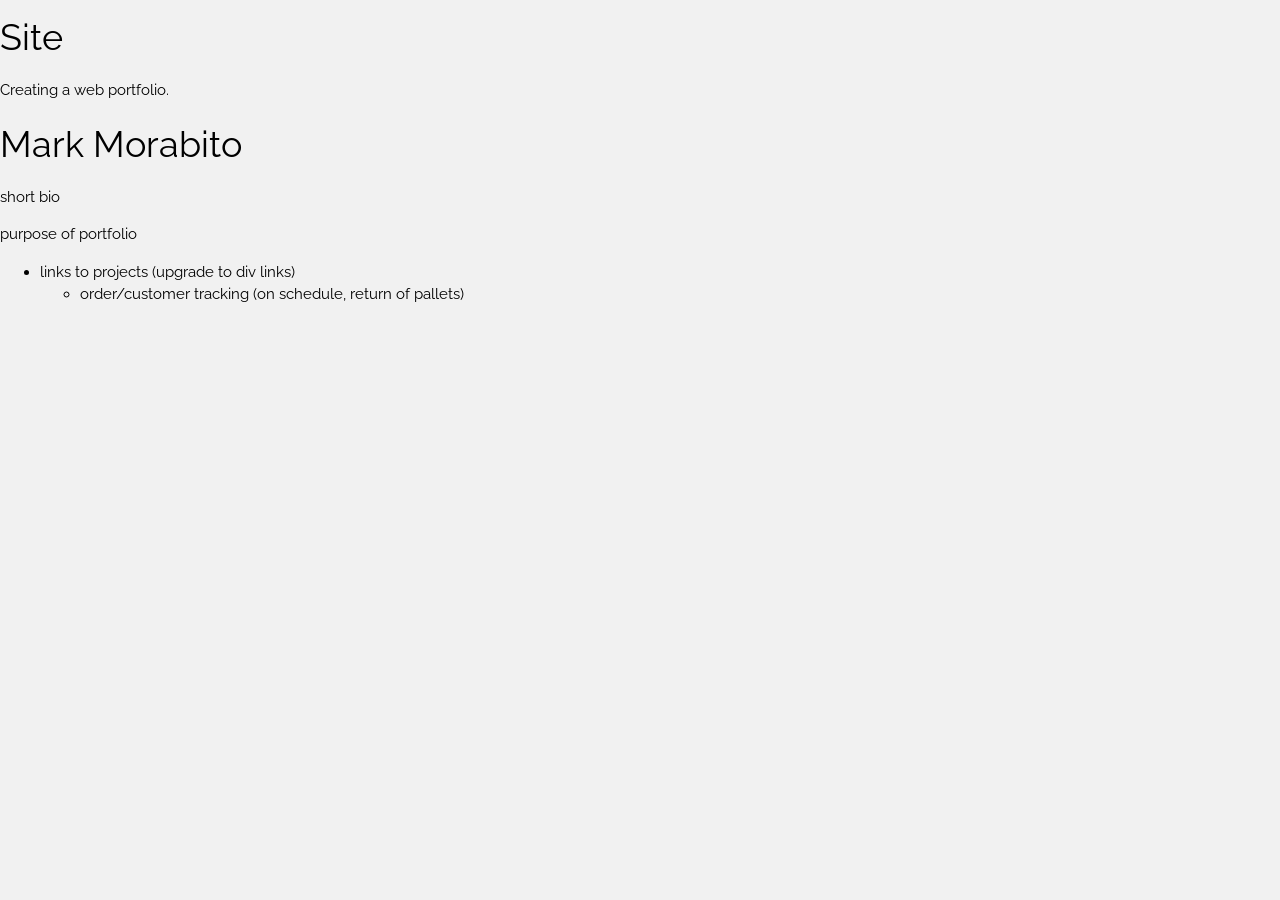
==== index.html @ 179fc955 "v0 mockup" ====
﻿<!DOCTYPE html>
<html>
<title>W3.CSS Template</title>
<meta charset="UTF-8">
<meta name="viewport" content="width=device-width, initial-scale=1">
<link rel="stylesheet" href="https://www.w3schools.com/w3css/4/w3.css">
<link rel="stylesheet" href="https://fonts.googleapis.com/css?family=Raleway">
<style>
body,h1,h2,h3,h4,h5 {font-family: "Raleway", sans-serif}
</style>
<body class="w3-light-grey">
  <h1>Site</h1>
  <p>Creating a web portfolio.</p>
<!-- 
  Create Mockup for pages
    - static tables, lists, forms
  Useful projects
    - order/customer tracking (on schedule, return of pallets)
    - eCommerce/Inventory (proof of concept)
    - deck/panel/metal_roofing builder (calculate mtrl based on dimensions, 16" on center)
    - email composer (check boxes, d+d to parse specs)
 -->

 <h1>Mark Morabito</h1>
 <p>short bio</p>
 <p>purpose of portfolio</p>

 
<ul>
  <li>links to projects (upgrade to div links)
    <ul>
      <li>order/customer tracking (on schedule, return of pallets)</li>
    </ul>
  </li>
</ul>

</body>
</html>
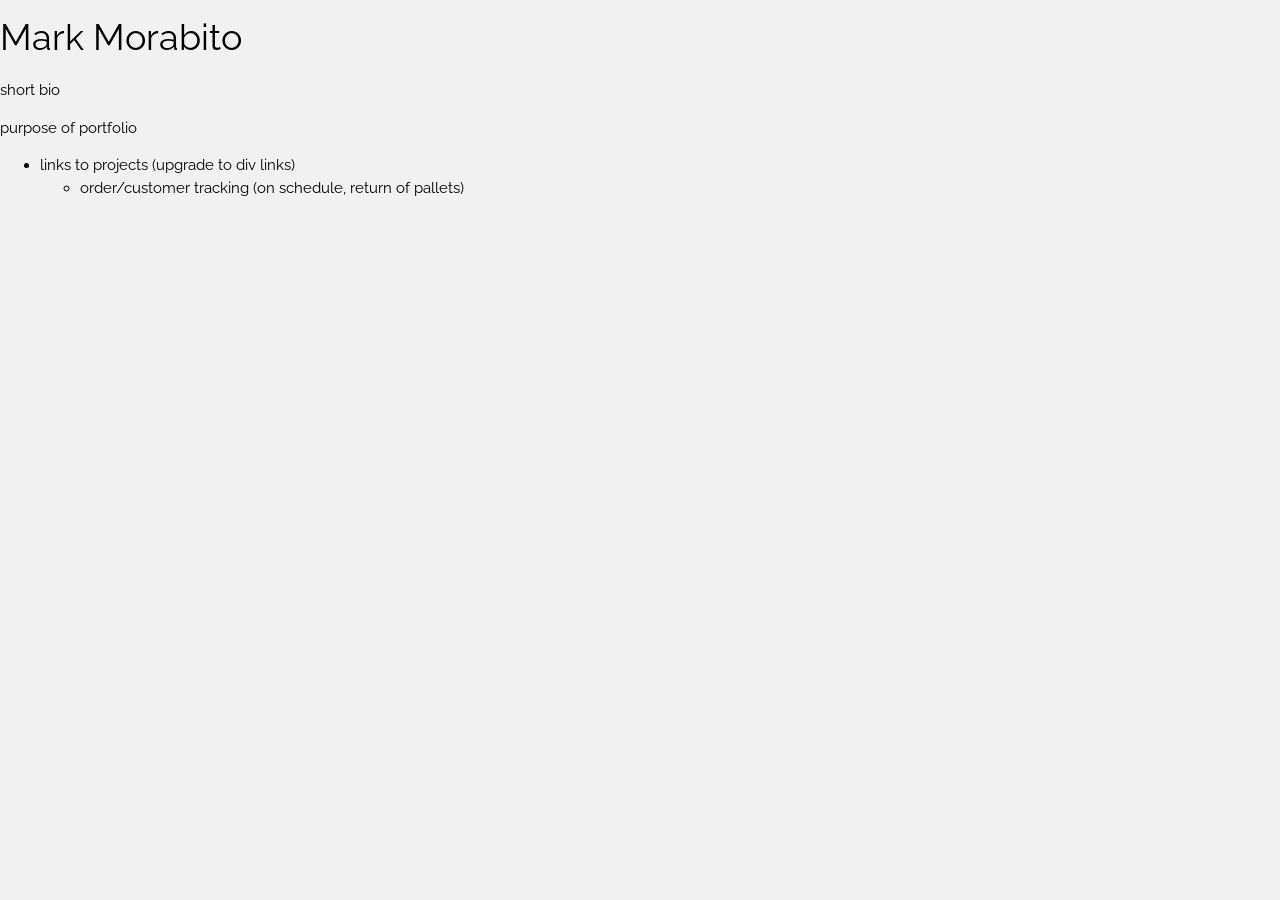
==== commit d72a778c: "added track page.  included mockup text." ====
--- a/index.html
+++ b/index.html
@@ -1,6 +1,6 @@
 ﻿<!DOCTYPE html>
 <html>
-<title>W3.CSS Template</title>
+<title>Mark Morabito</title>
 <meta charset="UTF-8">
 <meta name="viewport" content="width=device-width, initial-scale=1">
 <link rel="stylesheet" href="https://www.w3schools.com/w3css/4/w3.css">
@@ -9,8 +9,7 @@
 body,h1,h2,h3,h4,h5 {font-family: "Raleway", sans-serif}
 </style>
 <body class="w3-light-grey">
-  <h1>Site</h1>
-  <p>Creating a web portfolio.</p>
+
 <!-- 
   Create Mockup for pages
     - static tables, lists, forms
@@ -29,7 +28,7 @@
 <ul>
   <li>links to projects (upgrade to div links)
     <ul>
-      <li>order/customer tracking (on schedule, return of pallets)</li>
+      <li><a href://tracking.html>order/customer tracking</a> (on schedule, return of pallets)</li>
     </ul>
   </li>
 </ul>
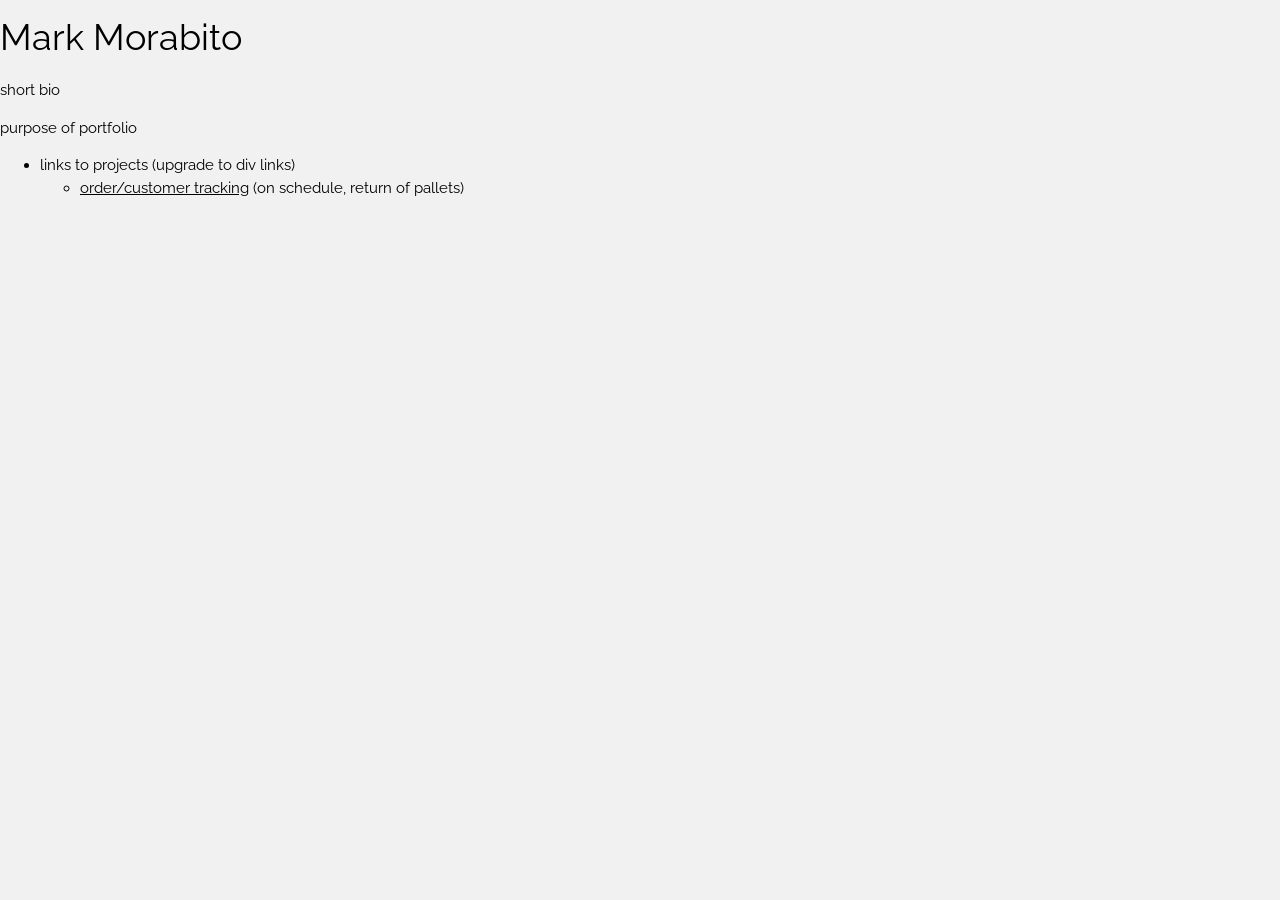
==== commit bc054e07: "anchor typo" ====
--- a/index.html
+++ b/index.html
@@ -28,7 +28,7 @@
 <ul>
   <li>links to projects (upgrade to div links)
     <ul>
-      <li><a href://tracking.html>order/customer tracking</a> (on schedule, return of pallets)</li>
+      <li><a href="tracking.html">order/customer tracking</a> (on schedule, return of pallets)</li>
     </ul>
   </li>
 </ul>
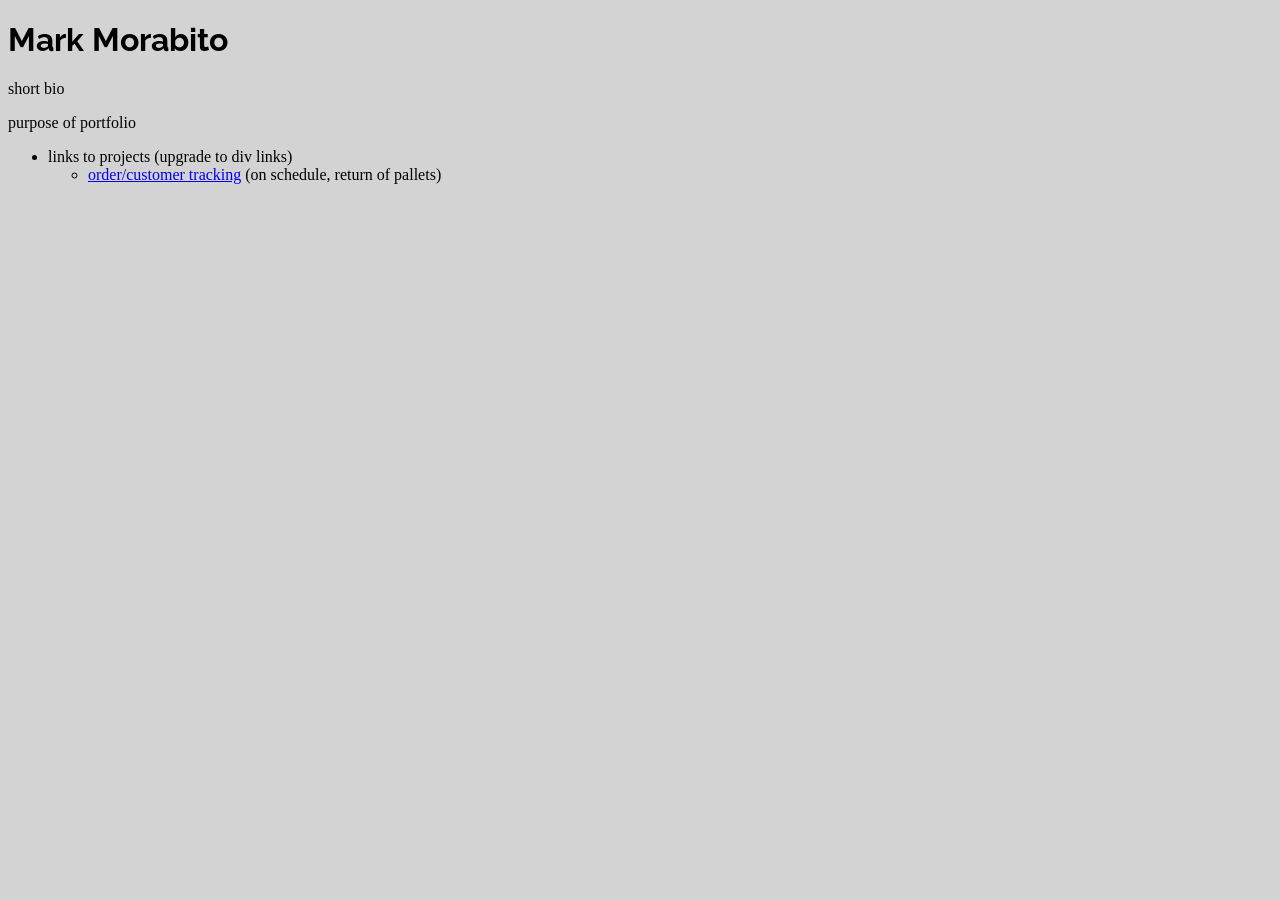
==== commit a46262c5: "removing w3 css" ====
--- a/index.html
+++ b/index.html
@@ -1,14 +1,13 @@
 ﻿<!DOCTYPE html>
 <html>
-<title>Mark Morabito</title>
-<meta charset="UTF-8">
-<meta name="viewport" content="width=device-width, initial-scale=1">
-<link rel="stylesheet" href="https://www.w3schools.com/w3css/4/w3.css">
-<link rel="stylesheet" href="https://fonts.googleapis.com/css?family=Raleway">
-<style>
-body,h1,h2,h3,h4,h5 {font-family: "Raleway", sans-serif}
-</style>
-<body class="w3-light-grey">
+<head> 
+  <title>Mark Morabito</title>
+  <meta charset="UTF-8">
+  <meta name="viewport" content="width=device-width, initial-scale=1">
+  <link rel="stylesheet" href="css/style.css">
+  <link rel="stylesheet" href="https://fonts.googleapis.com/css?family=Raleway">
+</head> 
+<body>
 
 <!-- 
   Create Mockup for pages
--- a/css/style.css
+++ b/css/style.css
@@ -0,0 +1,9 @@
+
+body {
+    background-color: lightgrey;
+}
+
+h1,h2,h3,h4,h5 {
+    font-family: "Raleway", sans-serif;
+}
+
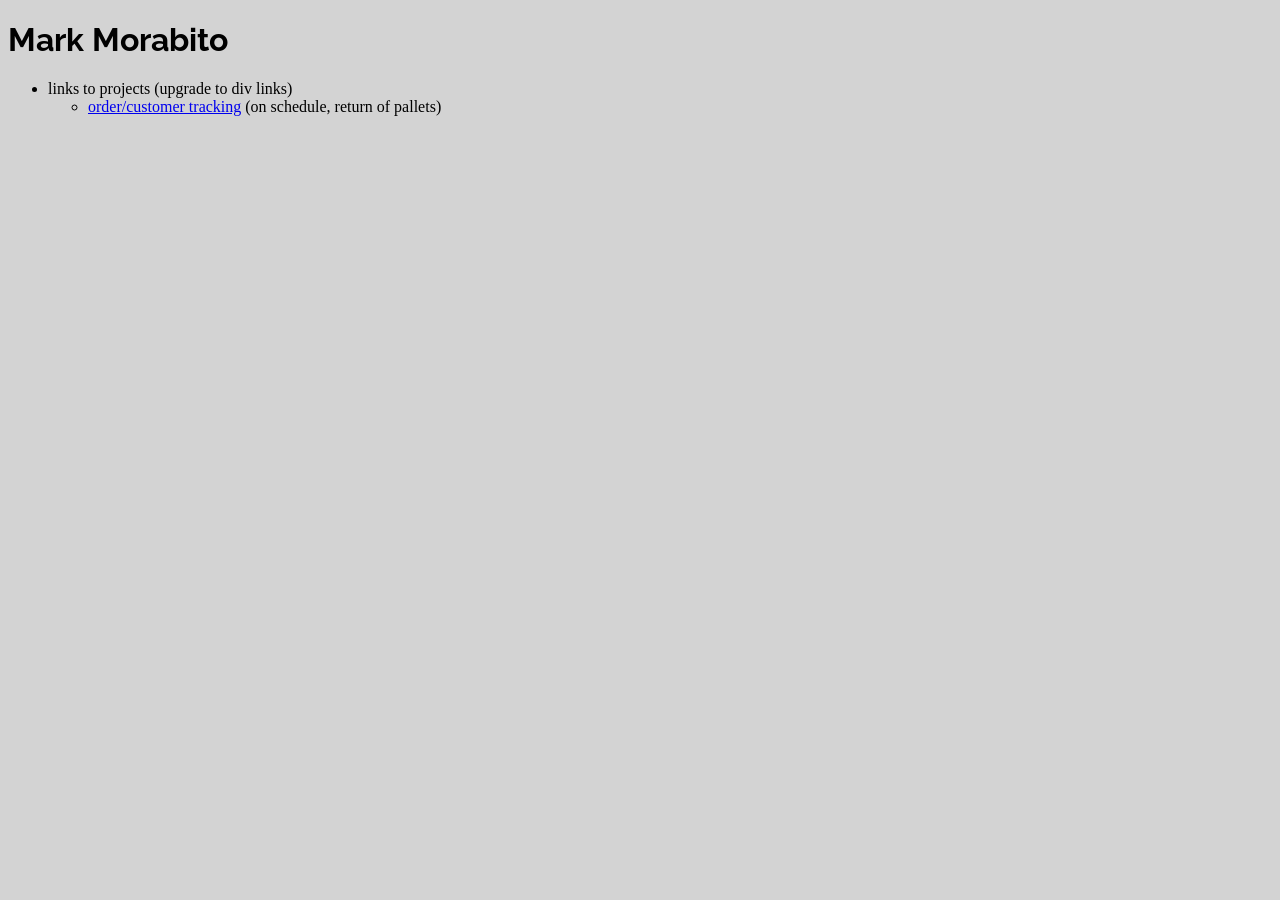
==== commit 051003bd: "trying codespaces" ====
--- a/index.html
+++ b/index.html
@@ -20,8 +20,8 @@
  -->
 
  <h1>Mark Morabito</h1>
- <p>short bio</p>
- <p>purpose of portfolio</p>
+ <!-- <p>short bio</p>
+ <p>purpose of portfolio</p> -->
 
  
 <ul>
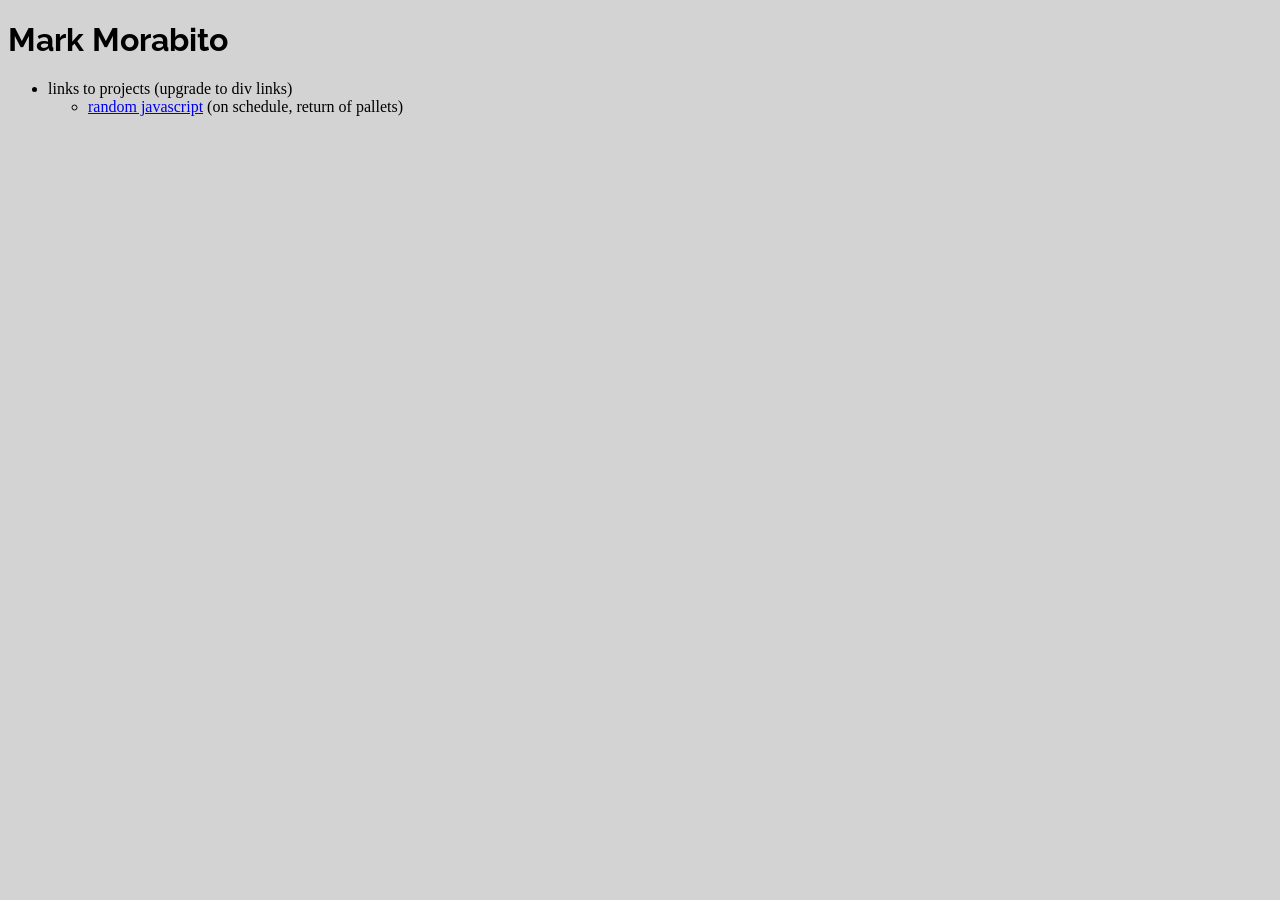
==== commit ca8237f8: "figure out boilerplate" ====
--- a/index.html
+++ b/index.html
@@ -27,7 +27,7 @@
 <ul>
   <li>links to projects (upgrade to div links)
     <ul>
-      <li><a href="tracking.html">order/customer tracking</a> (on schedule, return of pallets)</li>
+      <li><a href="randomJS.html">random javascript</a> (on schedule, return of pallets)</li>
     </ul>
   </li>
 </ul>
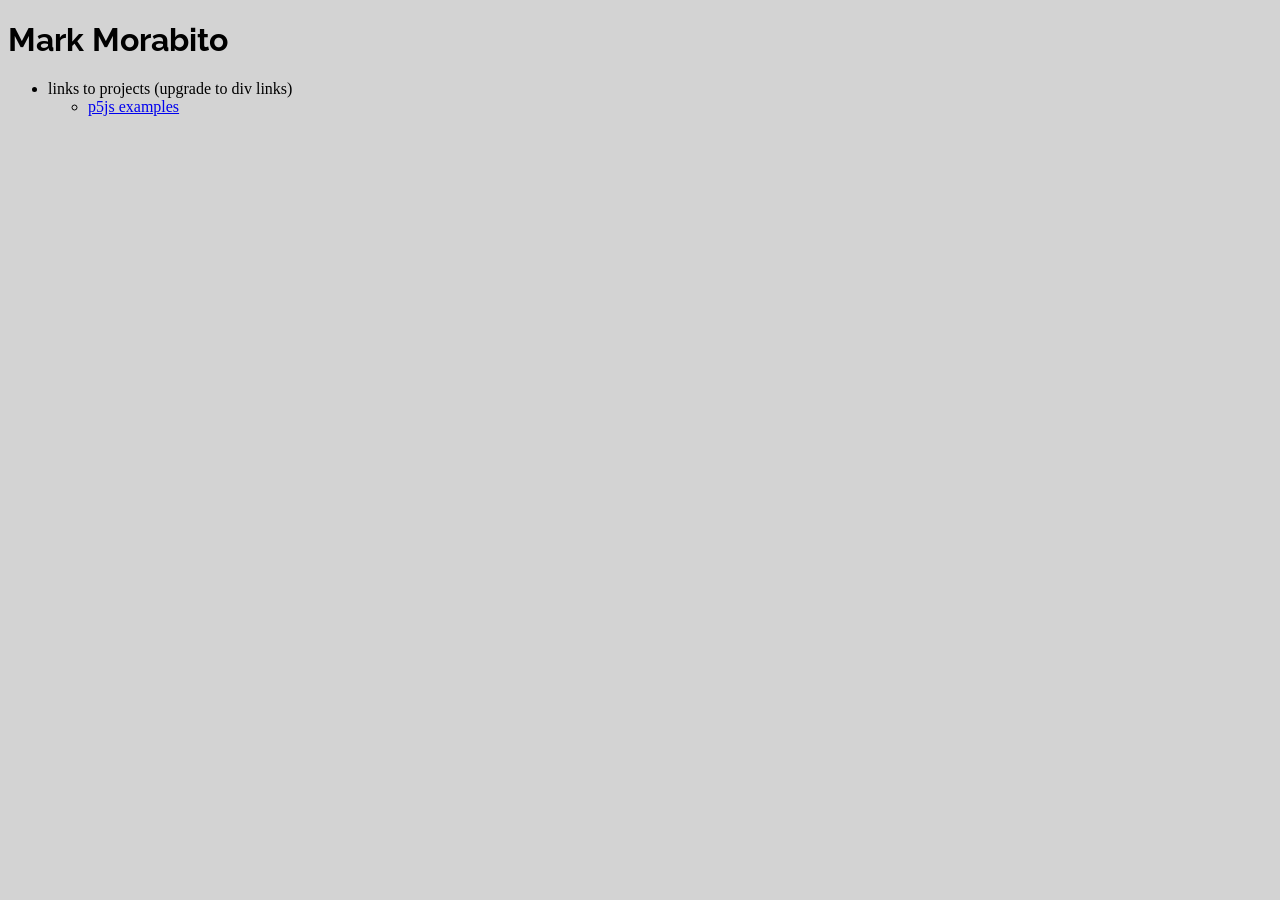
==== commit e21d72b7: "change to index" ====
--- a/index.html
+++ b/index.html
@@ -27,7 +27,7 @@
 <ul>
   <li>links to projects (upgrade to div links)
     <ul>
-      <li><a href="randomJS.html">random javascript</a> (on schedule, return of pallets)</li>
+      <li><a href="randomJS.html">p5js examples</a> </li>
     </ul>
   </li>
 </ul>
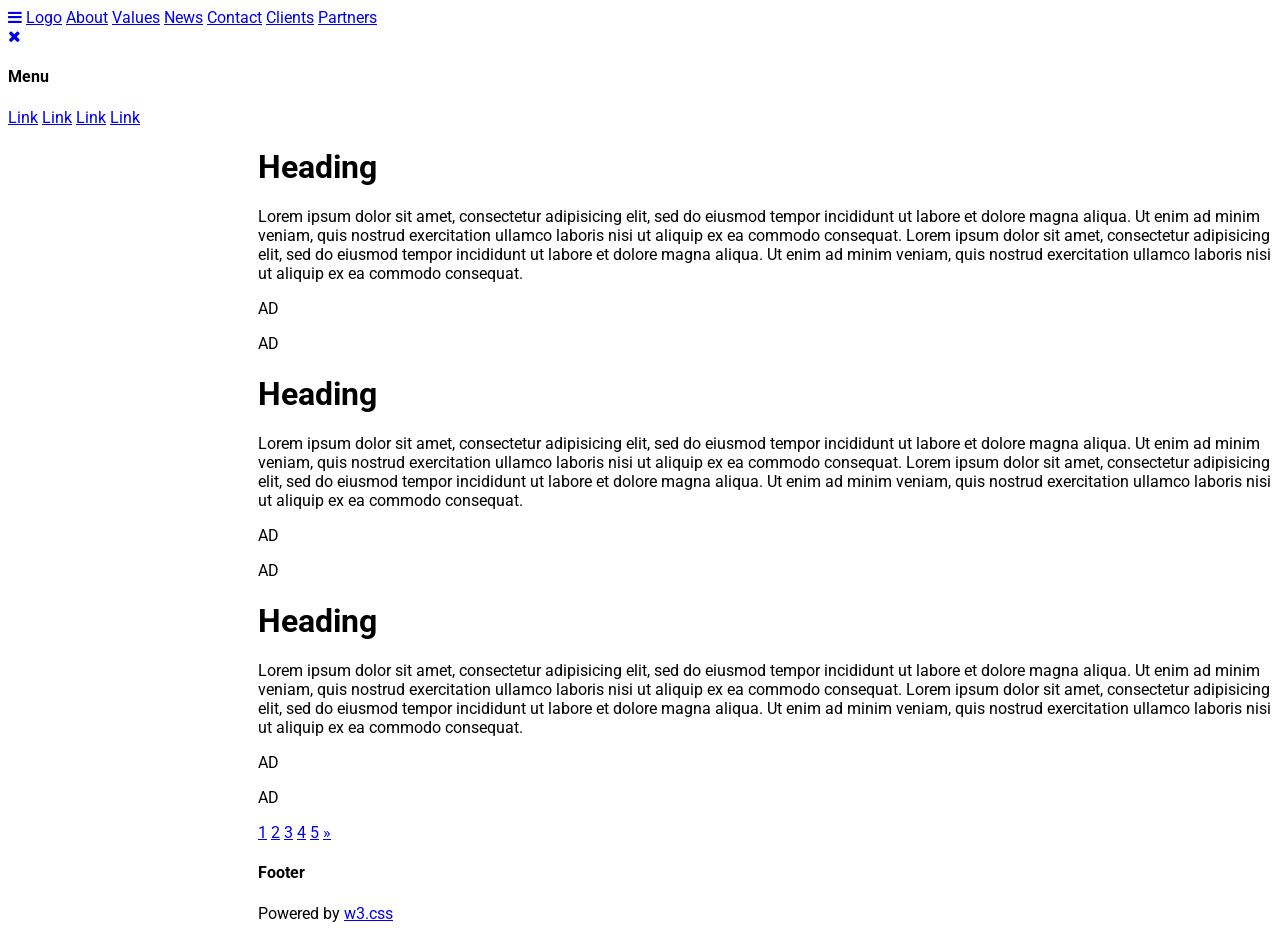
==== commit 14a51809: "Create index.html" ====
--- a/index.html
+++ b/index.html
@@ -1,36 +1,143 @@
-﻿<!DOCTYPE html>
-<html>
-<head> 
-  <title>Mark Morabito</title>
-  <meta charset="UTF-8">
-  <meta name="viewport" content="width=device-width, initial-scale=1">
-  <link rel="stylesheet" href="css/style.css">
-  <link rel="stylesheet" href="https://fonts.googleapis.com/css?family=Raleway">
-</head> 
+<!DOCTYPE html>
+<html lang="en">
+<head>
+<title>W3.CSS Template</title>
+<meta charset="UTF-8">
+<meta name="viewport" content="width=device-width, initial-scale=1">
+<link rel="stylesheet" href="https://www.w3schools.com/w3css/5/w3.css">
+<link rel="stylesheet" href="https://www.w3schools.com/lib/w3-theme-black.css">
+<link rel="stylesheet" href="https://fonts.googleapis.com/css?family=Roboto">
+<link rel="stylesheet" href="https://cdnjs.cloudflare.com/ajax/libs/font-awesome/4.7.0/css/font-awesome.min.css">
+<style>
+html,body,h1,h2,h3,h4,h5,h6 {font-family: "Roboto", sans-serif;}
+.w3-sidebar {
+  z-index: 3;
+  width: 250px;
+  top: 43px;
+  bottom: 0;
+  height: inherit;
+}
+</style>
+</head>
 <body>
 
-<!-- 
-  Create Mockup for pages
-    - static tables, lists, forms
-  Useful projects
-    - order/customer tracking (on schedule, return of pallets)
-    - eCommerce/Inventory (proof of concept)
-    - deck/panel/metal_roofing builder (calculate mtrl based on dimensions, 16" on center)
-    - email composer (check boxes, d+d to parse specs)
- -->
+<!-- Navbar -->
+<div class="w3-top">
+  <div class="w3-bar w3-theme w3-top w3-left-align w3-large">
+    <a class="w3-bar-item w3-button w3-right w3-hide-large w3-hover-white w3-large w3-theme-l1" href="javascript:void(0)" onclick="w3_open()"><i class="fa fa-bars"></i></a>
+    <a href="#" class="w3-bar-item w3-button w3-theme-l1">Logo</a>
+    <a href="#" class="w3-bar-item w3-button w3-hide-small w3-hover-white">About</a>
+    <a href="#" class="w3-bar-item w3-button w3-hide-small w3-hover-white">Values</a>
+    <a href="#" class="w3-bar-item w3-button w3-hide-small w3-hover-white">News</a>
+    <a href="#" class="w3-bar-item w3-button w3-hide-small w3-hover-white">Contact</a>
+    <a href="#" class="w3-bar-item w3-button w3-hide-small w3-hide-medium w3-hover-white">Clients</a>
+    <a href="#" class="w3-bar-item w3-button w3-hide-small w3-hide-medium w3-hover-white">Partners</a>
+  </div>
+</div>
 
- <h1>Mark Morabito</h1>
- <!-- <p>short bio</p>
- <p>purpose of portfolio</p> -->
+<!-- Sidebar -->
+<nav class="w3-sidebar w3-bar-block w3-collapse w3-large w3-theme-l5 w3-animate-left" id="mySidebar">
+  <a href="javascript:void(0)" onclick="w3_close()" class="w3-right w3-xlarge w3-padding-large w3-hover-black w3-hide-large" title="Close Menu">
+    <i class="fa fa-remove"></i>
+  </a>
+  <h4 class="w3-bar-item"><b>Menu</b></h4>
+  <a class="w3-bar-item w3-button w3-hover-black" href="#">Link</a>
+  <a class="w3-bar-item w3-button w3-hover-black" href="#">Link</a>
+  <a class="w3-bar-item w3-button w3-hover-black" href="#">Link</a>
+  <a class="w3-bar-item w3-button w3-hover-black" href="#">Link</a>
+</nav>
 
- 
-<ul>
-  <li>links to projects (upgrade to div links)
-    <ul>
-      <li><a href="randomJS.html">p5js examples</a> </li>
-    </ul>
-  </li>
-</ul>
+<!-- Overlay effect when opening sidebar on small screens -->
+<div class="w3-overlay w3-hide-large" onclick="w3_close()" style="cursor:pointer" title="close side menu" id="myOverlay"></div>
+
+<!-- Main content: shift it to the right by 250 pixels when the sidebar is visible -->
+<div class="w3-main" style="margin-left:250px">
+
+  <div class="w3-row w3-padding-64">
+    <div class="w3-twothird w3-container">
+      <h1 class="w3-text-teal">Heading</h1>
+      <p>Lorem ipsum dolor sit amet, consectetur adipisicing elit, sed do eiusmod tempor incididunt ut labore et dolore magna aliqua. Ut enim ad minim veniam, quis nostrud exercitation ullamco laboris nisi ut aliquip ex ea commodo consequat. Lorem ipsum
+        dolor sit amet, consectetur adipisicing elit, sed do eiusmod tempor incididunt ut labore et dolore magna aliqua. Ut enim ad minim veniam, quis nostrud exercitation ullamco laboris nisi ut aliquip ex ea commodo consequat.</p>
+    </div>
+    <div class="w3-third w3-container">
+      <p class="w3-border w3-padding-large w3-padding-32 w3-center">AD</p>
+      <p class="w3-border w3-padding-large w3-padding-64 w3-center">AD</p>
+    </div>
+  </div>
+
+  <div class="w3-row">
+    <div class="w3-twothird w3-container">
+      <h1 class="w3-text-teal">Heading</h1>
+      <p>Lorem ipsum dolor sit amet, consectetur adipisicing elit, sed do eiusmod tempor incididunt ut labore et dolore magna aliqua. Ut enim ad minim veniam, quis nostrud exercitation ullamco laboris nisi ut aliquip ex ea commodo consequat. Lorem ipsum
+        dolor sit amet, consectetur adipisicing elit, sed do eiusmod tempor incididunt ut labore et dolore magna aliqua. Ut enim ad minim veniam, quis nostrud exercitation ullamco laboris nisi ut aliquip ex ea commodo consequat.</p>
+    </div>
+    <div class="w3-third w3-container">
+      <p class="w3-border w3-padding-large w3-padding-32 w3-center">AD</p>
+      <p class="w3-border w3-padding-large w3-padding-64 w3-center">AD</p>
+    </div>
+  </div>
+
+  <div class="w3-row w3-padding-64">
+    <div class="w3-twothird w3-container">
+      <h1 class="w3-text-teal">Heading</h1>
+      <p>Lorem ipsum dolor sit amet, consectetur adipisicing elit, sed do eiusmod tempor incididunt ut labore et dolore magna aliqua. Ut enim ad minim veniam, quis nostrud exercitation ullamco laboris nisi ut aliquip ex ea commodo consequat. Lorem ipsum
+        dolor sit amet, consectetur adipisicing elit, sed do eiusmod tempor incididunt ut labore et dolore magna aliqua. Ut enim ad minim veniam, quis nostrud exercitation ullamco laboris nisi ut aliquip ex ea commodo consequat.</p>
+    </div>
+    <div class="w3-third w3-container">
+      <p class="w3-border w3-padding-large w3-padding-32 w3-center">AD</p>
+      <p class="w3-border w3-padding-large w3-padding-64 w3-center">AD</p>
+    </div>
+  </div>
+
+  <!-- Pagination -->
+  <div class="w3-center w3-padding-32">
+    <div class="w3-bar">
+      <a class="w3-button w3-black" href="#">1</a>
+      <a class="w3-button w3-hover-black" href="#">2</a>
+      <a class="w3-button w3-hover-black" href="#">3</a>
+      <a class="w3-button w3-hover-black" href="#">4</a>
+      <a class="w3-button w3-hover-black" href="#">5</a>
+      <a class="w3-button w3-hover-black" href="#">»</a>
+    </div>
+  </div>
+
+  <footer id="myFooter">
+    <div class="w3-container w3-theme-l2 w3-padding-32">
+      <h4>Footer</h4>
+    </div>
+
+    <div class="w3-container w3-theme-l1">
+      <p>Powered by <a href="https://www.w3schools.com/w3css/default.asp" target="_blank">w3.css</a></p>
+    </div>
+  </footer>
+
+<!-- END MAIN -->
+</div>
+
+<script>
+// Get the Sidebar
+var mySidebar = document.getElementById("mySidebar");
+
+// Get the DIV with overlay effect
+var overlayBg = document.getElementById("myOverlay");
+
+// Toggle between showing and hiding the sidebar, and add overlay effect
+function w3_open() {
+  if (mySidebar.style.display === 'block') {
+    mySidebar.style.display = 'none';
+    overlayBg.style.display = "none";
+  } else {
+    mySidebar.style.display = 'block';
+    overlayBg.style.display = "block";
+  }
+}
+
+// Close the sidebar with the close button
+function w3_close() {
+  mySidebar.style.display = "none";
+  overlayBg.style.display = "none";
+}
+</script>
 
 </body>
 </html>
